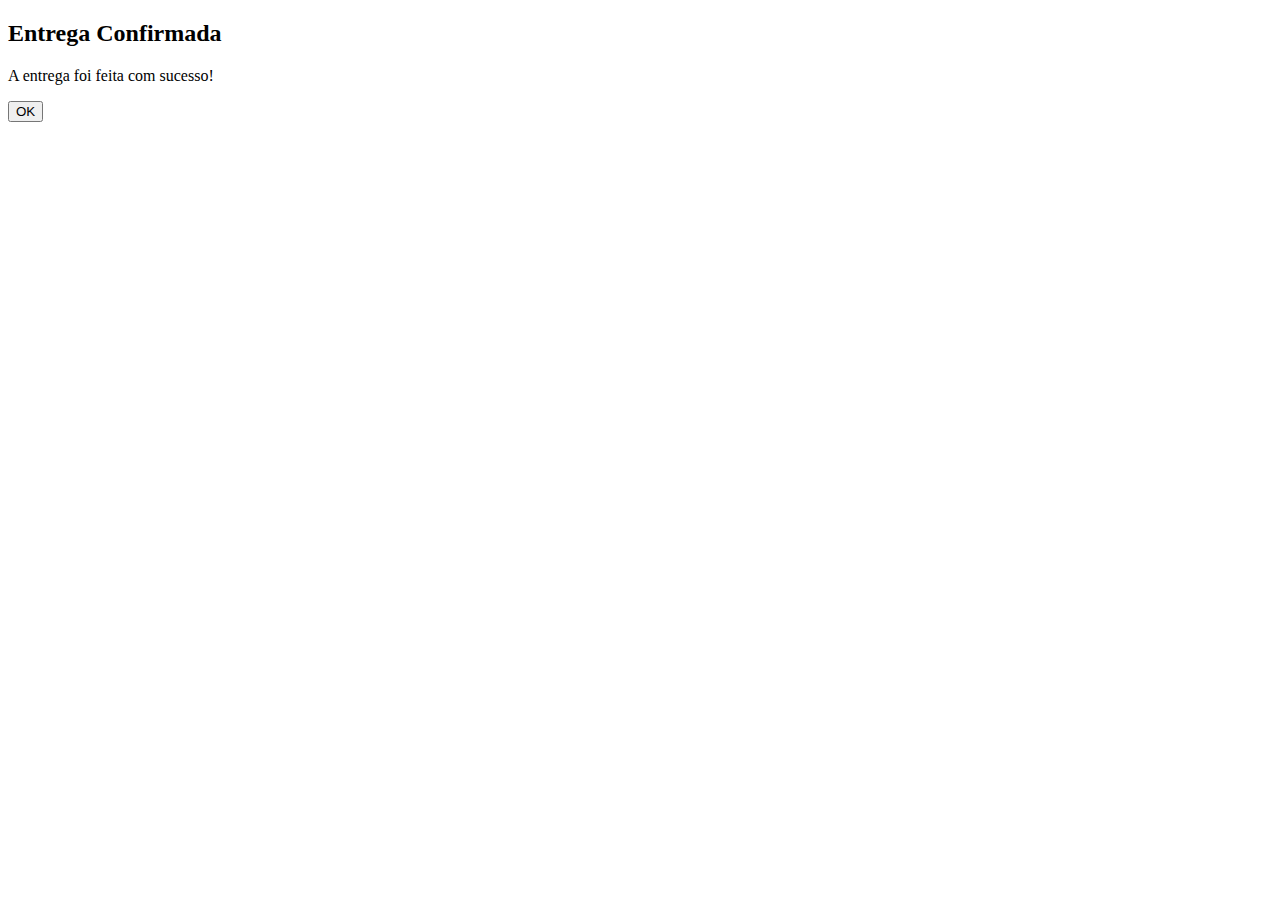
==== about3.html @ c28d472c "first commit" ====
<!DOCTYPE html>
<html lang="pt-br">
<head>
    <meta charset="UTF-8">
    <meta name="viewport" content="width=device-width, initial-scale=1.0">
    <title>Confirmação de Entrega</title>
    <link rel="stylesheet" href="styles.css">
    <link rel="preconnect" href="https://fonts.googleapis.com">
    <link rel="preconnect" href="https://fonts.gstatic.com" crossorigin>
    <link href="https://fonts.googleapis.com/css2?family=Poppins:ital,wght@0,100;0,200;0,300;0,400;0,500;0,600;0,700;0,800;0,900;1,100;1,200;1,300;1,400;1,500;1,600;1,700;1,800;1,900&display=swap" rel="stylesheet">
</head>
<body>
    <div class="confirmacao-entrega-container">
        <h2>Entrega Confirmada</h2>
        <p>A entrega foi feita com sucesso!</p>
        <button class="ok-button">OK</button>
    </div>
</body>
</html>
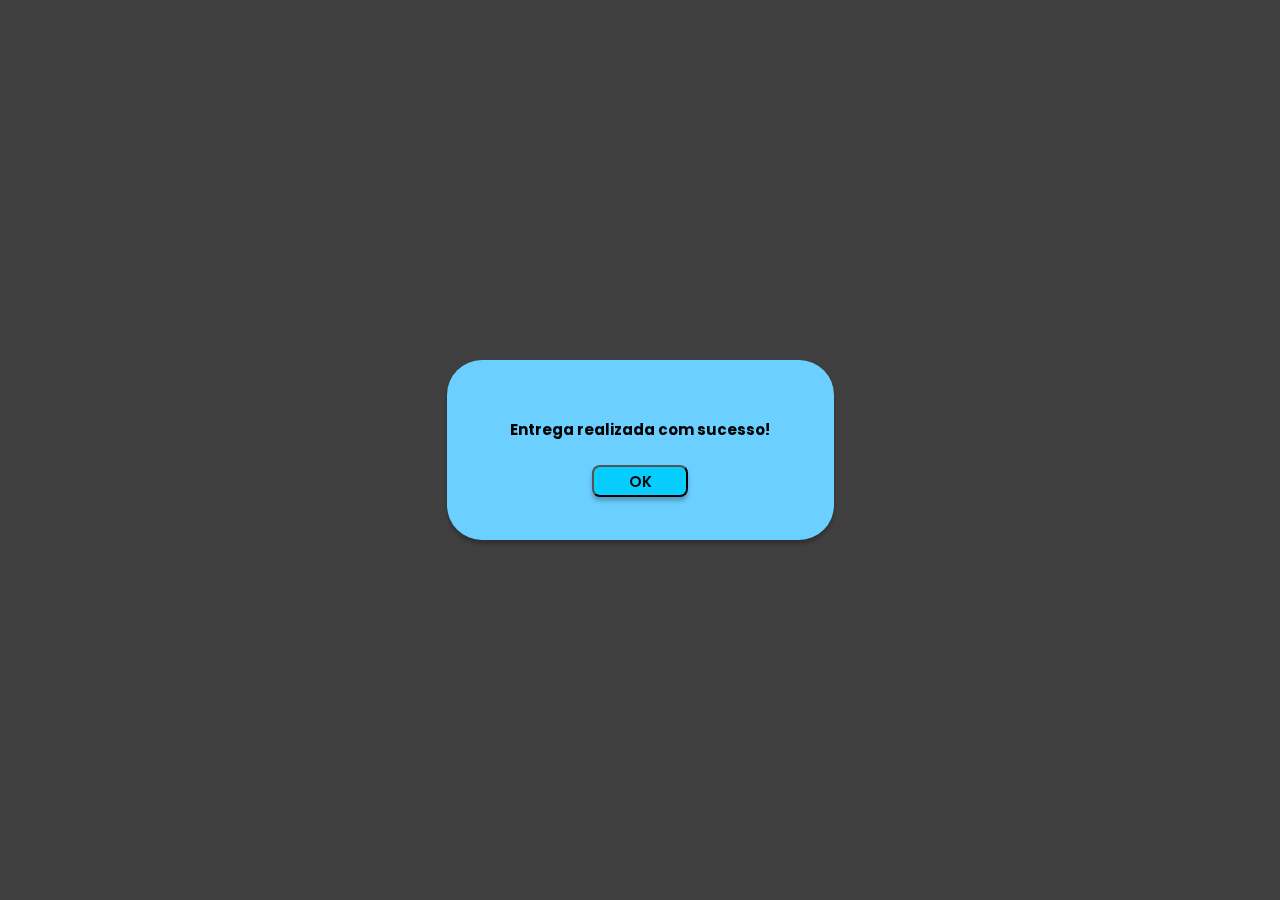
==== commit 56677b0f: "new" ====
--- a/about3.html
+++ b/about3.html
@@ -3,17 +3,18 @@
 <head>
     <meta charset="UTF-8">
     <meta name="viewport" content="width=device-width, initial-scale=1.0">
-    <title>Confirmação de Entrega</title>
-    <link rel="stylesheet" href="styles.css">
+    <title>Confirmação de Sucesso</title>
+    <link rel="stylesheet" href="style_success.css">
     <link rel="preconnect" href="https://fonts.googleapis.com">
     <link rel="preconnect" href="https://fonts.gstatic.com" crossorigin>
     <link href="https://fonts.googleapis.com/css2?family=Poppins:ital,wght@0,100;0,200;0,300;0,400;0,500;0,600;0,700;0,800;0,900;1,100;1,200;1,300;1,400;1,500;1,600;1,700;1,800;1,900&display=swap" rel="stylesheet">
 </head>
 <body>
-    <div class="confirmacao-entrega-container">
-        <h2>Entrega Confirmada</h2>
-        <p>A entrega foi feita com sucesso!</p>
-        <button class="ok-button">OK</button>
+    <div class="overlay">
+        <div class="success-container">
+            <p>Entrega realizada com sucesso!</p>
+            <button class="ok-button">OK</button>
+        </div>
     </div>
 </body>
 </html>
--- a/style_success.css
+++ b/style_success.css
@@ -0,0 +1,67 @@
+* {
+    box-sizing: border-box;
+}
+
+body {
+    margin: 0;
+    font-family: Poppins, sans-serif;
+    display: flex;
+    justify-content: center;
+    align-items: center;
+    height: 100vh;
+    background-color: rgba(0, 0, 0, 0.5); /* Fundo escuro para a tela flutuante */
+}
+
+.overlay {
+    display: flex;
+    justify-content: center;
+    align-items: center;
+    position: fixed;
+    top: 0;
+    left: 0;
+    width: 100%;
+    height: 100%;
+    background-color: rgba(0, 0, 0, 0.5); /* Fundo escuro para a tela flutuante */
+}
+
+.success-container {
+    width: 24.1875rem;
+    height: 11.25rem;
+    background: #6BD0FF;
+    border-radius: 2.1875rem;
+    box-shadow: 0px 4px 4px 0px rgba(0, 0, 0, 0.25);
+    padding: 2rem;
+    display: flex;
+    flex-direction: column;
+    justify-content: center;
+    align-items: center;
+}
+
+.success-container p {
+    color: #000;
+    font-family: Poppins, sans-serif;
+    font-size: 0.9375rem;
+    font-weight: 700;
+    line-height: normal;
+    text-align: center;
+    margin-bottom: 1.5rem;
+}
+
+.ok-button {
+    width: 6rem;
+    height: 2rem;
+    border-radius: 0.5rem;
+    background: #07CDFF;
+    box-shadow: 0px 4px 4px 0px rgba(0, 0, 0, 0.25);
+    color: #000;
+    font-family: Poppins, sans-serif;
+    font-size: 0.9375rem;
+    font-weight: 600;
+    cursor: pointer;
+    transition: background-color 0.3s, transform 0.3s;
+}
+
+.ok-button:hover {
+    background-color: #06B1DE;
+    transform: scale(1.05);
+}
